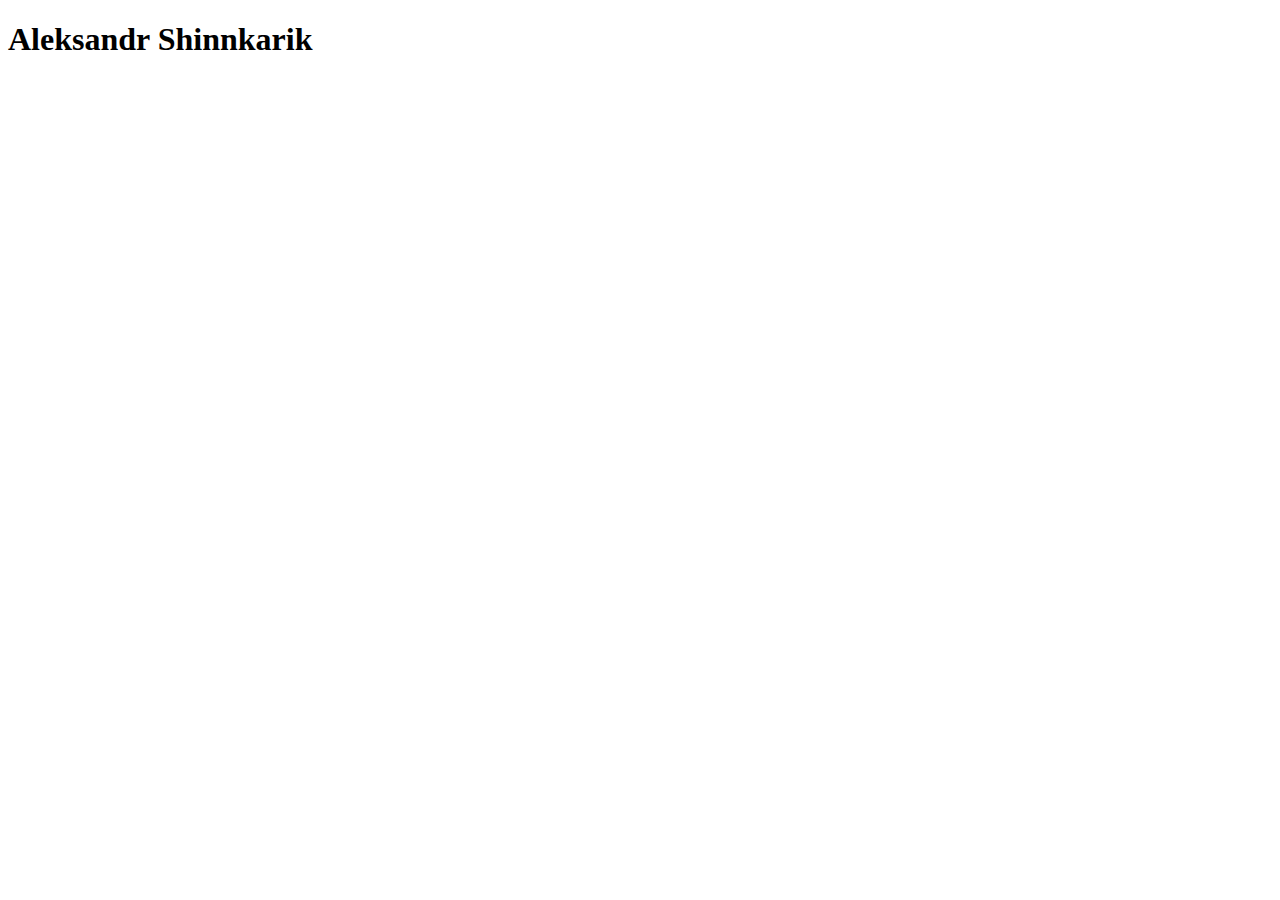
==== index.html @ 643d115d "docs: index my name" ====
<!DOCTYPE html>
<html lang="en">
<head>
    <meta charset="UTF-8">
    <meta http-equiv="X-UA-Compatible" content="IE=edge">
    <meta name="viewport" content="width=device-width, initial-scale=1.0">
    <title>My CV</title>
</head>
<body>
<div>
    <h1>Aleksandr Shinnkarik</h1>
</div>    
</body>
</html>
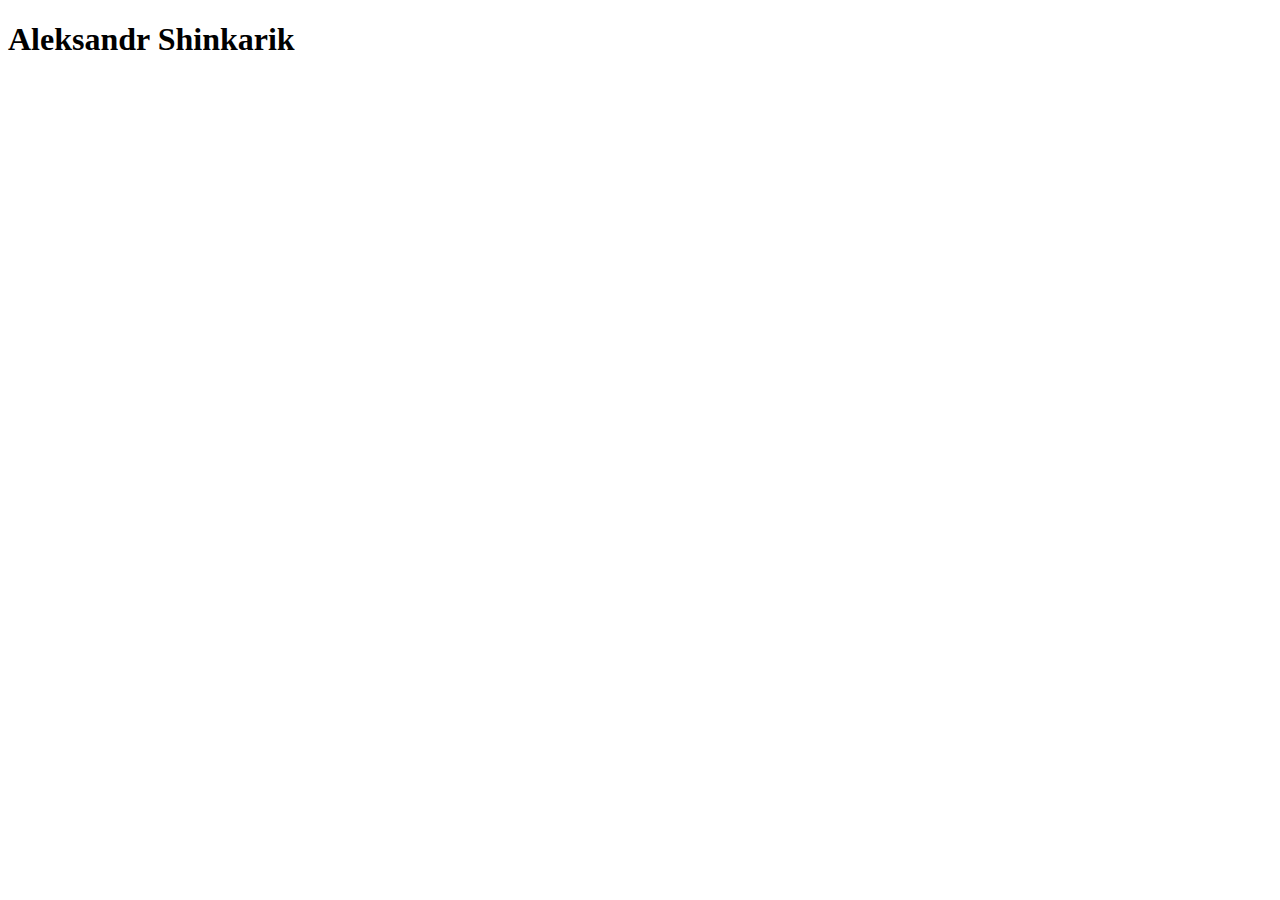
==== commit 768e923a: "docs: index start" ====
--- a/index.html
+++ b/index.html
@@ -7,8 +7,8 @@
     <title>My CV</title>
 </head>
 <body>
-<div>
-    <h1>Aleksandr Shinnkarik</h1>
-</div>    
+    <div class="name">
+        <h1>Aleksandr Shinkarik</h1>
+    </div>
 </body>
 </html>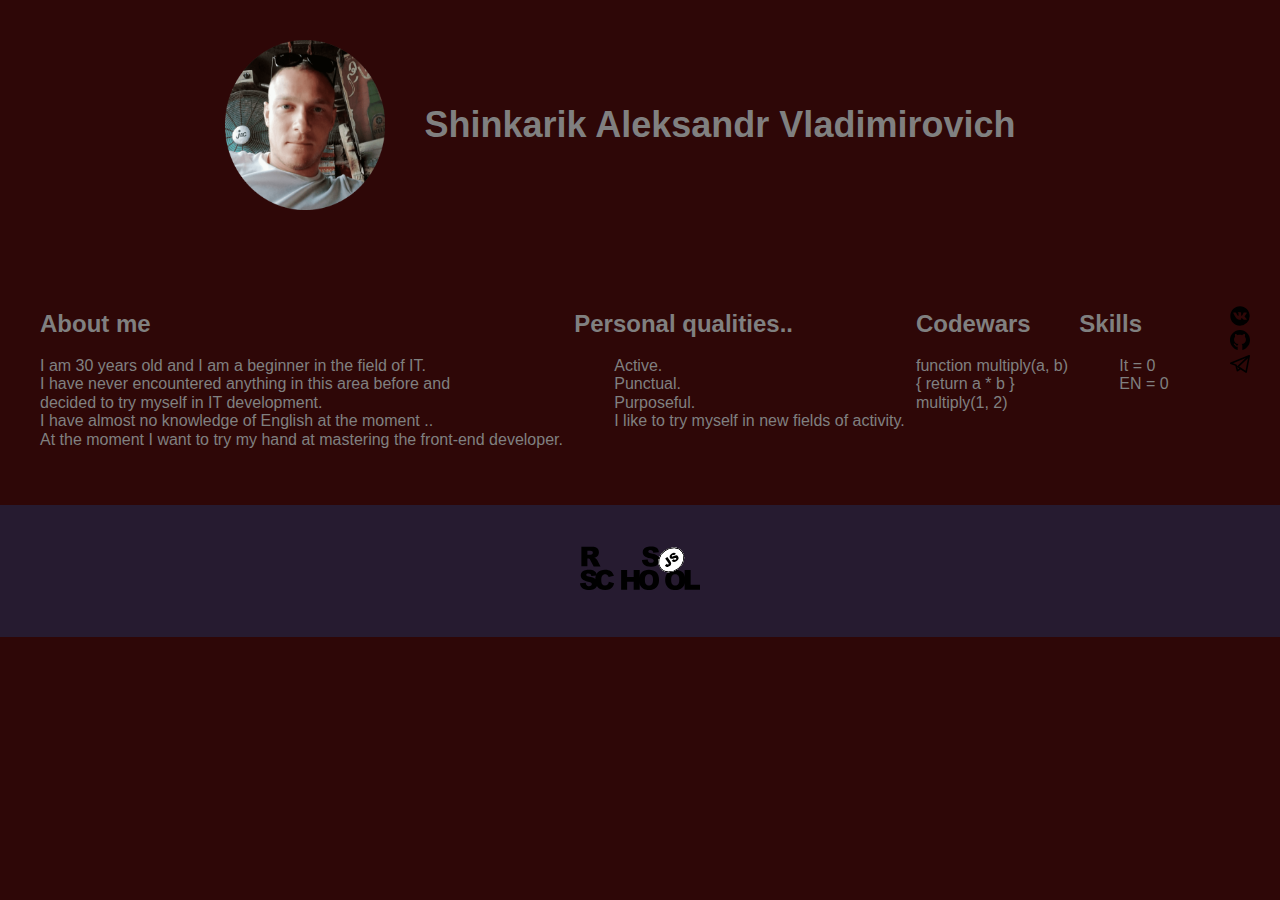
==== commit c35355d1: "docs: index end" ====
--- a/index.html
+++ b/index.html
@@ -1,14 +1,91 @@
 <!DOCTYPE html>
 <html lang="en">
+
 <head>
     <meta charset="UTF-8">
     <meta http-equiv="X-UA-Compatible" content="IE=edge">
     <meta name="viewport" content="width=device-width, initial-scale=1.0">
-    <title>My CV</title>
+    <title>Document</title>
+    <link rel="stylesheet" href="/css/style.css">
+    <link rel="stylesheet" href="/css/normalize.css">
 </head>
+
 <body>
-    <div class="name">
-        <h1>Aleksandr Shinkarik</h1>
+    <!--header start-->
+
+    <header class="header">
+        <div class="header-name">
+            <img class="header-img" src="/img/1-min.png" alt="I">
+            <div class="header-name-text">
+                <h1 class="header-name-i">Shinkarik Aleksandr Vladimirovich</h1>
+            </div>
+        </div>
+    </header>
+
+    <!--header end-->
+
+    <!--.menu start-->
+
+    <div class="menu">
+        <nav>
+            <h2>About me</h2>
+            <p>I am 30 years old and I am a beginner in the field of IT. <br>
+                I have never encountered anything in this area before and <br>
+                decided to try myself in IT
+                development.<br>
+                I have almost no knowledge of English at the moment ..<br>
+                At the moment I want to try my hand at mastering the front-end developer.<br>
+            </p>
+        </nav>
+        <nav>
+            <h2>Personal qualities..</h2>
+            <menu>
+                <li>Active.</li>
+                <li>Punctual.</li>
+                <li>Purposeful.</li>
+                <li>I like to try myself in new fields of activity.</li>
+            </menu>
+        </nav>
+        <nav>
+            <h2>Codewars</h2>
+            <p>function multiply(a, b)<br>
+                { return a * b }<br>
+                multiply(1, 2) <br>
+            </p>
+        </nav>
+        <nav>
+            <h2>Skills</h2>
+            <ul>
+                <li>It = 0</li>
+                <li>EN = 0</li>
+            </ul>
+        </nav>
+        <nav class="link">
+            <ul>
+                <li><a href="https://vk.com/id235903090" style="text-decoration: none">
+                        <img src="/img/vk.svg" alt="vk"></a></li>
+                <li><a href="https://github.com/Alexandr09-shin" style="text-decoration: none">
+                        <img src="/img/git.svg" alt="github"></a></li>
+                <li><a href="https://t.me/ssnay3777" style="text-decoration: none">
+                        <img src="/img/tg.svg" alt="telegram"></a></li>
+            </ul>
+        </nav>
     </div>
+
+    <!--.menu end-->
+
+    <!--footer start-->
+
+    <footer>
+        <div>
+            <a href="https://rs.school/js/">
+                <img class="footer-img" src="/img/rs_school_js.svg" alt="rs_school_js">
+            </a>
+        </div>
+    </footer>
+
+    <!--Footer end-->
+
 </body>
+
 </html>--- a/css/style.css
+++ b/css/style.css
@@ -0,0 +1,78 @@
+body{
+    font-family: Arial, Helvetica, sans-serif;
+    font-size: 30px;
+    background-color: #2e0707;;
+}
+
+a{
+    font-size: 14px;
+    padding: 10px;
+    color: gray;
+}
+
+ul{
+    list-style: none;
+}
+
+menu{
+    list-style: none;
+}
+
+/*header start*/
+
+
+header{
+    font-size: 18px;
+    color: grey;
+}
+
+.header-name{
+    padding: 40px;
+    display: flex;
+    justify-content: center;
+
+}
+
+.header-img{
+    width: 160px;
+    display: flex;
+    justify-content:center;
+}
+
+.header-name-i{
+    padding: 40px;
+}
+
+
+
+/*header end*/
+
+/*.menu start*/
+
+
+.menu{
+    padding: 40px;
+    color: gray;
+    font-size: 16px;
+    display: flex;
+    justify-content: space-between;
+}
+
+
+/*.menu end*/
+
+/*footer*/
+
+
+footer{
+    padding: 40px;
+    background-color: rgba(0, 132, 255, 0.167);
+    display: flex;
+    justify-content: center;
+}
+
+.footer-img{
+    width: 120px;
+}
+
+/*footer end*/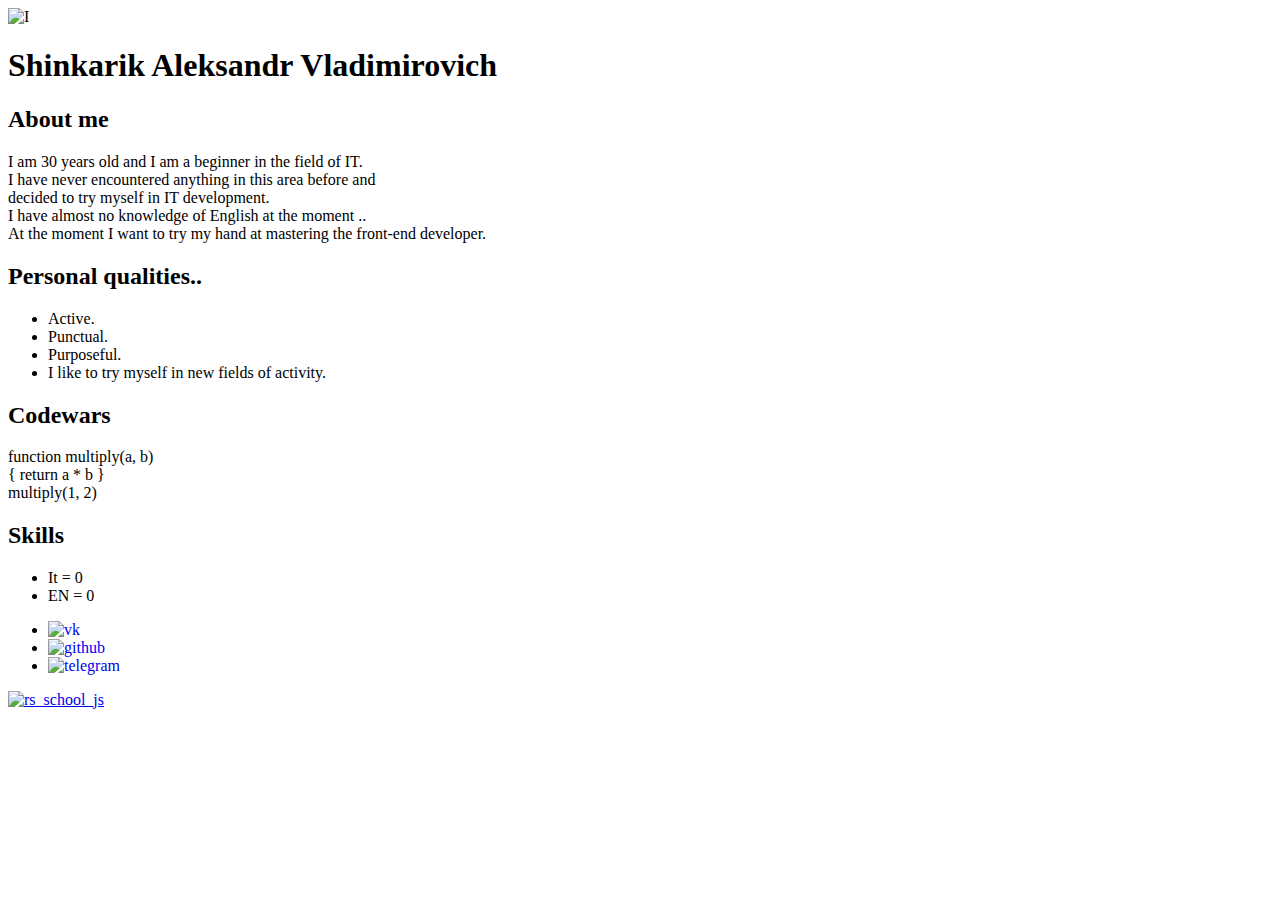
==== commit dec80f6b: "docs: cv create img and css" ====
--- a/index.html
+++ b/index.html
@@ -6,8 +6,8 @@
     <meta http-equiv="X-UA-Compatible" content="IE=edge">
     <meta name="viewport" content="width=device-width, initial-scale=1.0">
     <title>Document</title>
-    <link rel="stylesheet" href="/css/style.css">
-    <link rel="stylesheet" href="/css/normalize.css">
+    <link rel="stylesheet" href="/rsschool-cv/css/style.css">
+    <link rel="stylesheet" href="/rsschool-cv/css/normalize.css">
 </head>
 
 <body>
@@ -15,7 +15,7 @@
 
     <header class="header">
         <div class="header-name">
-            <img class="header-img" src="/img/1-min.png" alt="I">
+            <img class="header-img" src="/rsschool-cv/img/1-min.png" alt="I">
             <div class="header-name-text">
                 <h1 class="header-name-i">Shinkarik Aleksandr Vladimirovich</h1>
             </div>
@@ -63,11 +63,11 @@
         <nav class="link">
             <ul>
                 <li><a href="https://vk.com/id235903090" style="text-decoration: none">
-                        <img src="/img/vk.svg" alt="vk"></a></li>
+                        <img src="/rsschool-cv/img/vk.svg" alt="vk"></a></li>
                 <li><a href="https://github.com/Alexandr09-shin" style="text-decoration: none">
-                        <img src="/img/git.svg" alt="github"></a></li>
+                        <img src="/rsschool-cv/img/git.svg" alt="github"></a></li>
                 <li><a href="https://t.me/ssnay3777" style="text-decoration: none">
-                        <img src="/img/tg.svg" alt="telegram"></a></li>
+                        <img src="/rsschool-cv/img/tg.svg" alt="telegram"></a></li>
             </ul>
         </nav>
     </div>
@@ -79,7 +79,7 @@
     <footer>
         <div>
             <a href="https://rs.school/js/">
-                <img class="footer-img" src="/img/rs_school_js.svg" alt="rs_school_js">
+                <img class="footer-img" src="/rsschool-cv/img/rs_school_js.svg" alt="rs_school_js">
             </a>
         </div>
     </footer>
